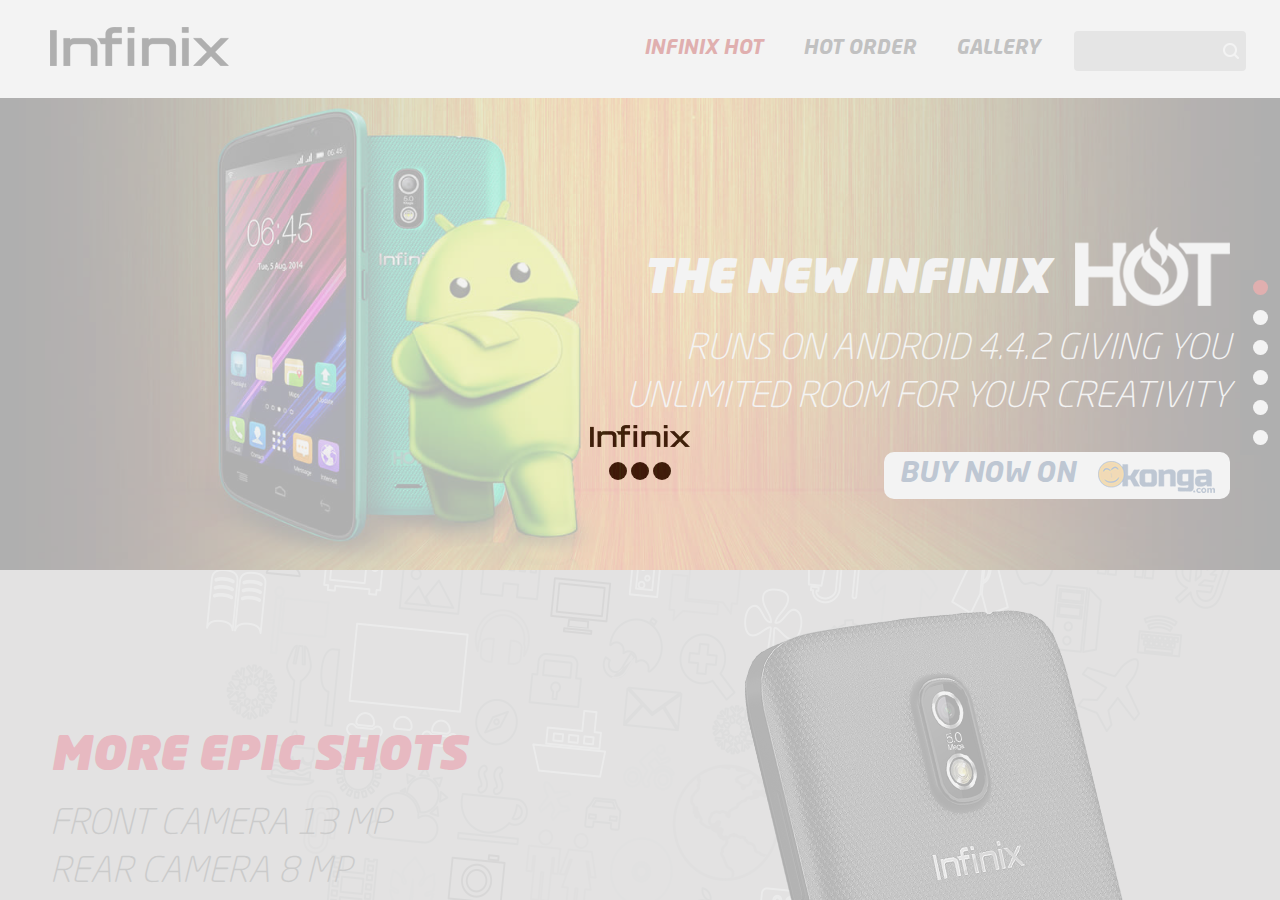
==== index.html @ accd4ad2 "initial commit" ====
<!doctype html>
<html>
<head>
<meta charset="utf-8">
<title>Infinix HOT</title>
<meta name="viewport" content="width=device-width, initial-scale=1.0" />
<meta name="HandheldFriendly" content="True">
<meta name="MobileOptimized" content="320">
<link href="css/styles.css" rel="stylesheet" type="text/css">
<script type="text/javascript" src="js/jquery-1.10.2.min.js"></script>
<script type="text/javascript" src="js/jquery.scrollto.js"></script>
<script type="text/javascript" src="js/waypoints.min.js"></script>
<script type="text/javascript" src="js/waypoints-sticky.min.js"></script>
<script type="text/javascript" src="js/common.js"></script>
<script type="text/javascript" src="js/scroller.js"></script>
</head>

<body>
<!-- main-wrapper -->
<div id="main-wrapper">
	
  <!-- top-wrapper -->
  <div id="top-wrapper" class="clearfloat">
  	<a href="index.html" class="logo">
    	<img src="images/logo.png" alt="Infinix" />
    </a>
    
    <!-- menu-wrapper -->
    <div id="menu-wrapper">
    	<ul id="main-menu">
      	<li class="active"><a href="index.html">Infinix Hot</a></li>
        <li><a href="hotorder.html">Hot Order</a></li>
        <li><a href="gallery.html">Gallery</a></li>
      </ul>
      
      <div class="search-wrapper clearfloat">
      	<form action="#" method="post">
        	<input type="text" class="textbox" />
          <input type="submit" value="" class="btn-search" />
        </form>
      </div>
      
    </div>
    <!-- menu-wrapper end -->
    
  </div>
  <!-- top-wrapper end -->
  
  <!-- scroller -->
  <div class="scroller">
  	<ul>
    	<li><a href="#home" class="active">Home</a></li>
      <li><a href="#shots">Shots</a></li>
      <li><a href="#music">Music</a></li>
      <li><a href="#space">Space</a></li>
      <li><a href="#colours">Colours</a></li>
      <li><a href="#processor">Processor</a></li>
    </ul>
  </div>
  <!-- scroller end -->
  
  <!-- banner -->
  <div id="home" class="home-banner">
  	<img src="images/home-banner.jpg" alt="Home Banner" />
    <div class="text-wrapper">
    	<h2>The New Infinix</h2>
    	<p>
      	Runs on Android 4.4.2 giving you <br/>
        unlimited room for your creativity
      </p>
      <a href="#" class="cta"><span>Buy Now On</span></a>
    </div>
  </div>
  <!-- banner end -->
  
  <!-- shots-banner -->
  <div id="shots" class="shots-banner">
  	<img src="images/infinix-mobile-1.png" alt="More Epic Shots" />
    <div class="text-wrapper">
    	<h2>More Epic Shots</h2>
      <p>
      	Front Camera 13 MP<br/>
      	Rear Camera 8 MP
      </p>
      <a href="#" class="cta"><span>Buy Now On</span></a>
    </div>
  </div>
  <!-- shots-banner end -->
  
  <!-- music-banner -->
  <div id="music" class="music-banner">
		<img src="images/music-banner.jpg" alt="More Music" />
    <div class="text-wrapper">
    	<h2>Get More Music</h2>
      <p>High dynamic range speakers<br/>
      with great boom sound</p>
      <a href="#" class="cta"><span>Buy Now On</span></a>
    </div>
  </div>
  <!-- music-banner end -->
  
  <!-- space-banner -->
  <div id="space" class="space-banner clearfloat">
  	<img src="images/space-banner.jpg" alt="More Space" />
    <div class="text-wrapper">
    	<h2>More Storage</h2>
      <p>
      	Play more with 1GB RAM and <br/> 
        Upto 32GB in built memory
      </p>
      <a href="#" class="cta"><span>Buy Now On</span></a>
    </div>
  </div>
  <!-- space-banner end -->
  
  <!-- colours-banner -->
  <div id="colours" class="colours-banner">
		<img src="images/colours-banner.jpg" alt="Vibrant Colours" />
    <div class="text-wrapper">
    	<h2>Vibrant Colours</h2>
      <p>A corolla of colours to choose<br/>
      from and stand out</p>
      <a href="#" class="cta"><span>Buy Now On</span></a>
    </div>
  </div>
  <!-- colours-banner end -->
  
  <!-- processor-banner -->
  <div id="processor" class="processor-banner">
		<img src="images/processor-banner.jpg" alt="Quad 4X Processor" />
    <div class="text-wrapper">
    	<h2>Quad 4x Processor</h2>
      <p>Remarkble app perfomance with<br/>
      the new quad core processor</p>
      <a href="#" class="cta"><span>Buy Now On</span></a>
    </div>
  </div>
  <!-- processor-banner end -->
  
  <!-- footer -->
  <div id="footer" class="clearfloat">
  	<ul class="social">
    	<li>
      	<a href="#">
        	<img src="images/facebook.png" alt="Facebook" />
        </a>
      </li>
      <li>
      	<a href="#">
        	<img src="images/twitter.png" alt="Twitter" />
        </a>
      </li>
      <li>
      	<a href="#">
        	<img src="images/google-plus.png" alt="Google Plus" />
        </a>
      </li>
    </ul>
    <div class="copyright">&copy; 2014 infinix HOT - all rights reserved.</div>
  </div>
  <!-- footer end -->
  
</div>
<!-- main-wrapper end -->


<!-- preloader -->
<div class="preloader">
	
  <div class="spinner">
  	<span class="logo"><img src="images/logo.png" alt="Logo" /></span>
    <div class="bounce1"></div>
    <div class="bounce2"></div>
    <div class="bounce3"></div>
  </div>
</div>
<!-- preloader end -->
</body>
</html>
---- css/styles.css ----
/*---------- RESET ----------*/
html, body, div, span, applet, object, iframe, h1, h2, h3, h4, h5, h6, p, blockquote, pre, a, abbr, acronym, address, big, cite, code,
del, dfn, em, font, img, ins, kbd, q, s, samp, small, strike, strong, sub, sup, tt, var, b, u, i, center, dl, dt, dd, ol, ul, li,
fieldset, form, label, legend, table, caption, tbody, tfoot, thead, tr, th, td {
	margin: 0;
	padding: 0;
	border: 0;
	outline: 0;
	font-size: 100%;
	vertical-align: baseline;
	background: transparent;
}
*{-webkit-tap-highlight-color: rgba(0, 0, 0, 0);}
input,textarea{-webkit-border-radius:0;}
input[type=submit],
input[type=button]{-webkit-appearance:none;}
body{line-height:1;-webkit-text-size-adjust:none;}
ol, ul{list-style:none;}
blockquote, q{quotes:none;}
blockquote:before, blockquote:after, q:before, q:after{content: '';content:none;}
:focus{outline:0;}
ins{text-decoration:none;}
del{text-decoration:line-through;}
table{border-collapse:collapse;border-spacing:0;}

/*---------- FONTS ----------*/
@font-face {
	font-family: "NeoSans-BoldItalic";
	src: url('fonts/NeoSansStd-BoldItalic.eot');
	src: url('fonts/NeoSansStd-BoldItalic.eot?#iefix') format('embedded-opentype'),
	url('fonts/NeoSansStd-BoldItalic.svg') format('svg'),
	url('fonts/NeoSansStd-BoldItalic.woff') format('woff'),
	url('fonts/NeoSansStd-BoldItalic.ttf') format('truetype');
	font-weight: normal;
	font-style: normal;
}

@font-face {
	font-family: "NeoSans-Light";
	src: url('fonts/NeoSansStd-Light.eot');
	src: url('fonts/NeoSansStd-Light.eot?#iefix') format('embedded-opentype'),
	url('fonts/NeoSansStd-Light.svg') format('svg'),
	url('fonts/NeoSansStd-Light.woff') format('woff'),
	url('fonts/NeoSansStd-Light.ttf') format('truetype');
	font-weight: normal;
	font-style: normal;
}

@font-face {
	font-family: "NeoSans-Ultra";
	src: url('fonts/NeoSansStd-Ultra.eot');
	src: url('fonts/NeoSansStd-Ultra.eot?#iefix') format('embedded-opentype'),
	url('fonts/NeoSansStd-Ultra.svg') format('svg'),
	url('fonts/NeoSansStd-Ultra.woff') format('woff'),
	url('fonts/NeoSansStd-Ultra.ttf') format('truetype');
	font-weight: normal;
	font-style: normal;
}

@font-face {
	font-family: "NeoSans-UltraItalic";
	src: url('fonts/NeoSansStd-UltraItalic.eot');
	src: url('fonts/NeoSansStd-UltraItalic.eot?#iefix') format('embedded-opentype'),
	url('fonts/NeoSansStd-UltraItalic.svg') format('svg'),
	url('fonts/NeoSansStd-UltraItalic.woff') format('woff'),
	url('fonts/NeoSansStd-UltraItalic.ttf') format('truetype');
	font-weight: normal;
	font-style: normal;
}

@font-face {
    font-family: 'ds-digitalitalic';
    src: url('fonts/ds-digii-webfont.eot');
    src: url('fonts/ds-digii-webfont.eot?#iefix') format('embedded-opentype'),
         url('fonts/ds-digii-webfont.woff2') format('woff2'),
         url('fonts/ds-digii-webfont.woff') format('woff'),
         url('fonts/ds-digii-webfont.ttf') format('truetype'),
         url('fonts/ds-digii-webfont.svg#ds-digitalitalic') format('svg');
    font-weight: normal;
    font-style: normal;

}


/*---------- GENERAL STYLES ----------*/
h1, h2, h3{font-family:'NeoSans-Light', Arial, sans-serif;font-weight:normal;line-height:27px;color:#fff;}
h1{line-height:34px;font-size:28px;}
p{margin-bottom:30px;line-height:24px;}
a{text-decoration:none;color:#c60e3b;
	-webkit-transition: all 0.5s linear;
  -moz-transition: all 0.5s linear;
  -o-transition: all 0.5s linear;
  -ms-transition: all 0.5s linear;
  transition: all 0.5s linear;
}
a:hover{color:#616161;}
img{max-width:100%;width:100%;padding:0;margin:0;border:none;display:block;}
.hidden{display:none;}
.clearfloat{zoom:1;}
.clearfloat:before,
.clearfloat:after{content:"";display:table;}
.clearfloat:after{clear:both;}
.align-left{float:left;}
.align-right{float:right;}

/* Spinner */
.preloader{width:100%;height:100%;position:fixed;background-color:#efefef;display:block;top:0;left:0;z-index:9999;}
.preloader .logo{width:100px;margin:0 auto 15px auto;display:block;}
.spinner {
  margin:auto;
  width:100px;
	height:50px;
  text-align:center;
	position:absolute;
	left:0;right:0;top:0;bottom:0;
}

.spinner > div {
  width: 18px;
  height: 18px;
  background-color: #000;
  border-radius: 100%;
  display: inline-block;
  -webkit-animation: bouncedelay 1.4s infinite ease-in-out;
  animation: bouncedelay 1.4s infinite ease-in-out;
  /* Prevent first frame from flickering when animation starts */
  -webkit-animation-fill-mode: both;
  animation-fill-mode: both;
}

.spinner .bounce1 {
  -webkit-animation-delay: -0.32s;
  animation-delay: -0.32s;
}

.spinner .bounce2 {
  -webkit-animation-delay: -0.16s;
  animation-delay: -0.16s;
}


@-webkit-keyframes bouncedelay {
  0%, 80%, 100% { -webkit-transform: scale(0.0) }
  40% { -webkit-transform: scale(1.0) }
}

@keyframes bouncedelay {
  0%, 80%, 100% { 
    transform: scale(0.0);
    -webkit-transform: scale(0.0);
  } 40% { 
    transform: scale(1.0);
    -webkit-transform: scale(1.0);
  }
}

/* Messages */
.message{font-size:14px;padding:15px;margin-bottom:15px;border:1px solid;}
.message.success{background:#CBFFCB;border-color:#254925;color:#254925;}
.message.notice{background: #93C7FF;border-color: #000055;color:#000055;}
.message.warning{background: #FFC738;border-color: #5C4C1A;color:#5C4C1A;}
.message.error{background: #FFA9A9;border-color:#B90000;color:#B90000;}

/* Button */
.btn{height:39px;line-height:39px;color:#fff;padding:0 10px;min-width:100px;background-color:#b70000;border:0 none;margin:0;
	display:inline-block;*display:inline;zoom:1;vertical-align:top;cursor:pointer;font-size:16px;
	font-family:'NeoSans-BoldItalic', Arial, sans-serif;
	-webkit-transition: all 0.5s linear;
  -moz-transition: all 0.5s linear;
  -o-transition: all 0.5s linear;
  -ms-transition: all 0.5s linear;
  transition: all 0.5s linear;
}
.btn:hover{color:#fff;background-color:#444;}

/*---------- BUTTON CTA ----------*/
.cta{display:block;position:absolute;height:32px;font-family:'NeoSans-BoldItalic', Arial, sans-serif;color:#3b5c88;
	text-transform:uppercase;font-size:28px;background-color:#fff;padding:9px 15px 6px 15px;
	-webkit-border-radius:20px;
	-moz-border-radius:20px;
	border-radius:10px;
}
.cta span{display:block;background:url(../images/konga.png) right center no-repeat;padding-right:140px;cursor:pointer;height:32px;}
.cta:hover{color:#444;}

/*---------- LAYOUT ----------*/
html, body, #main-wrapper{height:100%;width:100%;}
#main-wrapper{height:100%;width:100%;overflow-x: hidden;}
body{font-family:'NeoSans-Light', Arial, sans-serif;font-size:17px;color:#fff;background-color:#000;}
#main-wrapper{transition:all 0.4s ease-in-out 0s;position:relative;background-color:#fff;}

/*--- Top Wrapper ---*/
#top-wrapper{background-color:#fff;position:relative;padding:27px 0;}
#top-wrapper.stuck{position:fixed;top:0;z-index:2000;width:100%;}
#top-wrapper .logo{width:179px;float:left;margin-left:50px;}


/*----- MENU -----*/
#menu-wrapper{float:right;padding-right:34px;}
#main-menu{font-size:0;text-align:right;margin:12px 0 0 0;display:inline-block;*display:inline;zoom:1;vertical-align:top;}
#main-menu > li{display:inline-block;*display:inline;zoom:1;vertical-align:top;margin:0 20px;}
#main-menu > li a{font-family:'NeoSans-BoldItalic', Arial, sans-serif;font-size:20px;color:#444;text-transform:uppercase;}
#main-menu > li.active a,
#main-menu > li a:hover{color:#b70000;}

/*----- SEARCH -----*/
.search-wrapper{display:inline-block;*display:inline;zoom:1;vertical-align:top;height:40px;margin:4px 0 0 10px;background-color:#ccc;
	border-radius:4px;
}
.search-wrapper .textbox{background-color:#ccc;font-family:Arial, sans-serif;font-size:16px;font-style:italic;
	color:#fff;line-height:26px;padding:0px 5px 0px 10px;display:block;float:left;width:120px;border:0 none;margin:7px 0 0 7px;}
.search-wrapper .btn-search{display:block;width:30px;height:30px;border:0 none;float:left;padding:0;margin:0;cursor:pointer;
	background-image:url(../images/search.png);background-position:center 12px;background-repeat:no-repeat;background-color:transparent;
}

/*----- FORM -----*/
form .fieldset .field{margin-top:15px;overflow:hidden;}
form .fieldset .field:first-child{margin-top:0;}
form .fieldset .field .inline{width:48%;}
form .fieldset .field label{color:#fff;font-weight:bold;}
form .fieldset .field input[type="text"],
form .fieldset .field textarea{background-color:#fff;font-family:Arial, sans-serif;color:#444;padding:10px;
	border:1px solid #fff;resize:none;display:block;margin-top:5px;font-size:14px;width:100%;
	box-sizing:border-box;
	-webkit-box-sizing:border-box;
	-moz-box-sizing:border-box;
}
form .fieldset .field textarea{height:100px;overflow:auto;}
form .fieldset .field input[type="text"]:focus,
form .fieldset .field textarea:focus{border-color:#616161;}

/*----- SCROLLER -----*/
.scroller{width:20px;position:fixed;right:0;top:30%;background-color:rgba(0,0,0,0.6);z-index:99;padding:10px;
}
.scroller li{margin-top:15px;}
.scroller li:first-child{margin-top:0;}
.scroller li a{width:15px;height:15px;background-color:#fff;margin:0 auto;text-indent:-9999px;display:block;
	border-radius:15px;
	-moz-border-radius:15px;
	-webkit-border-radius:15px;
}
.scroller li a:hover{background-color:#ccc;}
.scroller li a.active{background-color:#b70000;}

/*----- BANNERS -----*/
.home-banner{position:relative;background-color:#000;}
.home-banner img{max-width:1600px;margin:0 auto;}
.home-banner .text-wrapper{position:absolute;bottom:25%;right:50px;text-align:right;}
.home-banner .text-wrapper h2{font-family:'NeoSans-UltraItalic', Arial, sans-serif;font-size:60px;text-transform:uppercase;margin-bottom:20px;
	background:url(../images/hot-logo.png) right bottom no-repeat;padding:62px 180px 0 0;line-height:50px;}
.home-banner .text-wrapper p{font-family:'NeoSans-Light', Arial, sans-serif;font-size:40px;font-style:italic;line-height:48px;color:#fff;
	text-transform:uppercase;}
.home-banner .text-wrapper .cta{right:0;}

.shots-banner{position:relative;background:url(../images/epic-shots-bg.png) 80% top #c1bfbf no-repeat;height:580px;overflow:hidden;}
.shots-banner img{width:436px;float:right;margin:40px 100px 0 0;}
.shots-banner .text-wrapper{position:absolute;top:30%;left:50px;width:600px;}
.shots-banner .text-wrapper h2{font-family:'NeoSans-UltraItalic', Arial, sans-serif;font-size:60px;text-transform:uppercase;margin-bottom:30px;
	color:#d12844;}
.shots-banner .text-wrapper p{font-family:'NeoSans-Light', Arial, sans-serif;font-size:36px;font-style:italic;line-height:48px;color:#6b6b6b;
	text-transform:uppercase;}
.shots-banner .text-wrapper .cta{left:0;}

.music-banner{position:relative;background-color:#1fc1b0;}
.music-banner img{max-width:1352px;margin:0 auto;}
.music-banner .text-wrapper{position:absolute;top:30%;right:50px;text-align:right;}
.music-banner .text-wrapper h2{font-family:'NeoSans-UltraItalic', Arial, sans-serif;font-size:60px;text-transform:uppercase;margin-bottom:30px;
	color:#221001;}
.music-banner .text-wrapper p{font-family:'NeoSans-Light', Arial, sans-serif;font-size:40px;font-style:italic;line-height:48px;color:#fff;
	text-transform:uppercase;}
.music-banner .text-wrapper .cta{right:0;}

.space-banner{position:relative;background-color:#ea002c;}
.space-banner img{max-width:1600px;margin:0 auto;}
.space-banner .text-wrapper{position:absolute;top:30%;left:50px;width:600px;}
.space-banner .text-wrapper h2{font-family:'NeoSans-UltraItalic', Arial, sans-serif;font-size:60px;text-transform:uppercase;margin-bottom:30px;
	color:#fff;}
.space-banner .text-wrapper p{font-family:'NeoSans-Light', Arial, sans-serif;font-size:36px;font-style:italic;line-height:48px;color:#fff;
	text-transform:uppercase;}
.space-banner .text-wrapper .cta{left:0;}

.power-banner{position:relative;background-color:#31B7DD;}
.power-banner .text-wrapper{position:absolute;top:25%;left:50px;width:600px;}
.power-banner .text-wrapper h2{text-transform:uppercase;font-size:79px;line-height:90px;margin-bottom:15px;color:#b70000;
	font-family:'NeoSans-UltraItalic', Arial, sans-serif;}
.power-banner .text-wrapper p{font-size:22px;line-height:30px;text-transform:uppercase;
	font-family:'NeoSans-BoldItalic', Arial, sans-serif;}

.music-player-banner{position:relative;background-color:#AC9B9C;}
.music-player-banner .text-wrapper{position:absolute;top:25%;left:50px;width:650px;}
.music-player-banner .text-wrapper h2{text-transform:uppercase;font-size:143px;line-height:143px;margin-bottom:40px;color:#D6D5D5;
	font-family:'NeoSans-UltraItalic', Arial, sans-serif;text-shadow: 4px 9px 10px rgba(50, 50, 50, 1);}
.music-player-banner .text-wrapper p{font-size:26px;line-height:30px;text-transform:uppercase;
	font-family:'NeoSans-BoldItalic', Arial, sans-serif;}
	
.processor-banner{position:relative;background-color:#07e2f8;}
.processor-banner img{max-width:1600px;margin:0 auto;}
.processor-banner .text-wrapper{position:absolute;top:30%;right:50px;text-align:right;}
.processor-banner .text-wrapper h2{font-family:'NeoSans-UltraItalic', Arial, sans-serif;font-size:60px;text-transform:uppercase;margin-bottom:30px;
	color:#fff;}
.processor-banner .text-wrapper p{font-family:'NeoSans-Light', Arial, sans-serif;font-size:40px;font-style:italic;line-height:48px;color:#fff;
	text-transform:uppercase;}
.processor-banner .text-wrapper .cta{right:0;}

.camera-banner{position:relative;background-color:#5ABA47;}
.camera-banner .text-wrapper{position:absolute;bottom:25px;text-align:center;width:100%;}
.camera-banner .text-wrapper h2{font-size:81px;line-height:81px;margin-bottom:20px;color:#b50904;
	font-family:'NeoSans-UltraItalic', Arial, sans-serif;}
.camera-banner .text-wrapper p{font-size:26px;line-height:30px;font-family:'NeoSans-BoldItalic', Arial, sans-serif;}

.colours-banner{position:relative;background-color:#1fc1b0;}
.colours-banner img{margin:0 auto;}
.colours-banner .text-wrapper{position:absolute;top:30%;right:50px;text-align:right;}
.colours-banner .text-wrapper h2{font-family:'NeoSans-UltraItalic', Arial, sans-serif;font-size:60px;text-transform:uppercase;margin-bottom:30px;
	color:#e53c3c;}
.colours-banner .text-wrapper p{font-family:'NeoSans-Light', Arial, sans-serif;font-size:40px;font-style:italic;line-height:48px;color:#000;
	text-transform:uppercase;}
.colours-banner .text-wrapper .cta{right:0;}

.order-banner{position:relative;background:url(../images/order-bg.png) right top no-repeat #000;height:100%;background-attachment: fixed;background-position-y: 0px;}
.order-banner .phone{height:auto;width:18%;position:absolute;left:50px;top:12%;}
.order-banner .text-wrapper{position:absolute;top:10%;right:50px;width:70%;}
.order-banner .text-wrapper h2{text-transform:uppercase;font-size:150px;line-height:150px;
	font-family:'ds-digitalitalic', Arial, sans-serif;}
.order-banner .text-wrapper p{font-size:60px;line-height:65px;font-family:'NeoSans-UltraItalic', Arial, sans-serif;color:#fff;
	margin:0;text-transform:uppercase;}
.order-banner .btns-wrapper{font-size:0;margin-top:40px;width:374px;}
.order-banner .btns-wrapper a{display:inline-block;*display:inline;zoom:1;vertical-align:top;width:185px;}
.order-banner .btns-wrapper a.disabled{cursor:default;
	zoom: 1;
	filter: alpha(opacity=20);
	opacity: 0.2;
}
.order-banner .social-wrapper{display:block;font-size:0; margin-top:40px;}
.order-banner .social-wrapper li{display:inline-block;*display:inline;zoom:1;vertical-align:top;margin-left:10px;}
.order-banner .social-wrapper li:first-child{margin-left:0;}
.order-banner .social-wrapper li a{display:block;width:47px;}

.notify-banner{position:relative;background-color:#1fc1b0;height:650px;background:url(../images/music-banner.jpg) center top no-repeat #1fc1b0;
 -webkit-background-size: cover;
	-moz-background-size: cover;
	-o-background-size: cover;
	background-size:cover;
	filter: progid:DXImageTransform.Microsoft.AlphaImageLoader(src='../images/music-banner', sizingMethod='scale');
	-ms-filter: "progid:DXImageTransform.Microsoft.AlphaImageLoader(src='../images/music-banner', sizingMethod='scale')";
}
.notify-banner .text-wrapper{position:absolute;top:20%;right:50px;text-align:right;width:600px;}
.notify-banner .text-wrapper h2{font-size:140px;line-height:140px;margin-bottom:20px;color:#fff;
	font-family:'NeoSans-UltraItalic', Arial, sans-serif;text-shadow: 4px 9px 10px rgba(50, 50, 50, 1);}
.notify-banner .text-wrapper h2 span{font-size:100px;}
.notify-banner .text-wrapper h3{text-transform:uppercase;font-size:50px;line-height:50px;margin-bottom:20px;color:#13212E;
	font-family:'NeoSans-UltraItalic', Arial, sans-serif;}
.notify-banner .text-wrapper p{font-size:26px;line-height:30px;font-family:'NeoSans-BoldItalic', Arial, sans-serif;}
.notify-banner .text-wrapper .cta{right:0;}
.notify-banner .form-wrapper{position:absolute;top:10%;right:10%;width:430px;}
.notify-banner .form-wrapper h2{text-transform:uppercase;font-size:50px;line-height:50px;margin-bottom:20px;color:#fff;
	font-family:'NeoSans-UltraItalic', Arial, sans-serif;}

/*----- Banner Sep -----*/
.banner-sep{height:99px;background:url(../images/yellow-bg.png) center top repeat-x #FFB40F;}
.banner-sep h2{font-family:'NeoSans-Light', Arial, sans-serif;text-align:center;font-weight:bold;font-size:40px;text-transform:uppercase;line-height:99px;}

/*----- Specs Strip -----*/
.specs-wrapper{background-color:#F2F1EE;padding:48px 26px;}
.specs-wrapper-inner{border:6px solid #94D60A;padding:36px 24px;
	-webkit-border-radius:20px;
	-moz-border-radius:20px;
	border-radius:20px;
}

.specs{font-size:0;text-align:center;}
.specs li{display:inline-block;*display:inline;zoom:1;vertical-align:top;}
.specs li .icon{width:86px;}
.specs li.sep{width:5%;height:87px;background:url(../images/specs/sep.png) center center no-repeat;}

/*---- Specifications Detailed -----*/ 
.specifications-wrapper{background-color:#f4f3f4;padding:50px;}
.specifications-wrapper h2{font-family:Arial, sans-serif;color:#444;text-transform:uppercase;font-size:58px;line-height:58px;}
.specifications-wrapper .cols-wrapper{padding:50px 0 0 0;}
.specifications-wrapper .cols-wrapper .col-left{float:left; width:55%;}
.specifications-wrapper .cols-wrapper .col-right{float:right;width:40%;}
.specifications-wrapper .table-left{float:left;width:45%;}
.specifications-wrapper .table-right{float:right;width:45%;}
.specifications-wrapper table{font-family:Arial, sans-serif;width:100%;}
.specifications-wrapper table td{padding:10px;background-color:#E0E1E2;border:2px solid #fff;font-size:14px;line-height:18px;
	vertical-align:middle;color:#444;}
.specifications-wrapper table .heading{font-weight:bold;background-color:#08BE95;color:#fff;font-size:18px;}
.specifications-wrapper table .heading_sm{font-weight:bold;background-color:#08BE95;color:#fff;font-size:14px;}
.specifications-wrapper table .spacer{background-color:transparent;border:0 none;padding:20px;}
.specifications-wrapper .tech-wrapper{margin-top:40px;}

/*----- Gallery -----*/
.gallery{font-size:0;}
.gallery li{width:25%;display:inline-block;*display:inline;zoom:1;vertical-align:top;border:1px solid #000;box-sizing:border-box;
	-moz-box-sizing:border-box;-webkit-box-sizing:border-box;}
.gallery li a{display:block;background:url(../images/loading.gif) center center no-repeat #fff;min-height:200px;
	position:relative;cursor:zoom-in;}


/*---------- FOOTER ----------*/
#footer{background-color:#fff;padding:30px 50px;}
#footer .social{font-size:0;text-align:center;float:left;}
#footer .social li{margin:0 8px;display:inline-block;*display:inline;zoom:1;vertical-align:top;}
#footer .social li a{display:block;width:38px;
	zoom: 1;
	filter: alpha(opacity=70);
	opacity: 0.7;
}

#footer .social li a:hover{
	filter: alpha(opacity=100);
	opacity: 1;
}

#footer .copyright{font-size:18px;font-family:'NeoSans-Light', Arial, sans-serif;text-align:right;font-weight:bold;color:#848484;
	text-transform:uppercase;margin-top:14px;float:right;}

/*Media queries - mobile starts here */
@media only screen and (max-width: 1500px){

	/*home banner*/

	.home-banner .text-wrapper h2  {
		font-size: 47px;
	}

	.home-banner .text-wrapper p {
		font-size: 35px;
	}

	/*shots banner*/

	.shots-banner .text-wrapper h2{
		font-size: 47px;
	}

	.shots-banner .text-wrapper p {
		font-size: 35px;
	}

	/*Music banner*/

	.music-banner .text-wrapper h2 {
		font-size: 47px;
	}

	.music-banner .text-wrapper p {
		font-size: 35px;
	}

	/*Music banner*/

	.space-banner .text-wrapper h2 {
		font-size: 47px;
	}

	.space-banner .text-wrapper p {
		font-size: 35px;
	}

	/*Colors banner*/

	.colours-banner .text-wrapper h2 {
		font-size: 47px;
	}

	.colours-banner .text-wrapper p {
		font-size: 35px;
	}

	/*Processors banner*/

	.processor-banner .text-wrapper h2 {
		font-size: 47px;
	}

	.processor-banner .text-wrapper p {
		font-size: 35px;
	}
}

@media only screen and (max-width: 1024px){
	 
 	/*home banner*/

 	.home-banner .text-wrapper h2  {
 		font-size: 36px;
 		background-size: 25% 49%;
		background-position-y: 48px;
		padding: 62px 154px 0 0;
 	}

 	.home-banner .text-wrapper p {
 		font-size: 28px;
 		line-height: 38px;
 	}

 	/*shots banner*/

 	.shots-banner .text-wrapper h2{
 		font-size: 36px; 
 	}

 	.shots-banner .text-wrapper p {
 		font-size: 28px;
 		line-height: 38px;
 	}

 	/*Music banner*/

 	.music-banner .text-wrapper h2 {
 		font-size: 36px;
 	}

 	.music-banner .text-wrapper p {
 		font-size: 28px;
 		line-height: 38px;
 	}

 	/*Music banner*/

 	.space-banner .text-wrapper h2 {
 		font-size: 36px;
 	}

 	.space-banner .text-wrapper p {
 		font-size: 28px;
 		line-height: 38px;
 	}

 	/*Colors banner*/

 	.colours-banner .text-wrapper h2 {
 		font-size: 36px;
 	}

 	.colours-banner .text-wrapper p {
 		font-size: 28px;
 		line-height: 38px;
 	}

 	/*Processors banner*/

 	.processor-banner .text-wrapper h2 {
 		font-size: 36px;
 	}

 	.processor-banner .text-wrapper p {
 		font-size: 28px;
 		line-height: 38px;
 	}

 	.order-banner .text-wrapper h2 {
 		font-size: 100px;
 		line-height: 111px;
 	}

 	.order-banner .text-wrapper p {
		font-size: 38px;
		line-height: 41px;
	}

	.order-banner .btns-wrapper {
		margin-top: 13px;
	}
	.order-banner .social-wrapper {
		margin-top: 24px;
	}
}


@media only screen and (max-width: 800px){
	/*logo*/

	#top-wrapper .logo {
		width: 128px;
		margin-left: 38px;
	}

     #top-wrapper .logo img{
     	max-width: 68%;
     }

     /*menu*/
     #main-menu > li {
     	margin: 0 9px;
     }

     #main-menu > li a{
     	font-size: 15px;
     }

     /*.search-wrapper*/
     .search-wrapper {
         margin: -6px 0 0 10px;
     }
	/*home banner*/

 	.home-banner .text-wrapper h2  {
 		font-size: 24px;
 		background-size: 20% 35%;
 		background-position-y: 57px;
 		padding: 62px 100px 0 0;
 		margin-bottom: 0;
 	}

 	.home-banner .text-wrapper p {
 		font-size: 20px;
 		line-height: 31px;
 		margin-bottom: 8px;
 	}

 	/*shots banner*/

 	.shots-banner .text-wrapper h2{
 		font-size: 24px;
 		margin-bottom: 10px;
 	}

 	.shots-banner .text-wrapper p {
 		font-size: 20px;
 		line-height: 31px;
 		margin-bottom: 8px;
 	}

 	/*Music banner*/

 	.music-banner .text-wrapper h2 {
 		font-size: 24px;
 		margin-bottom: 10px;
 	}

 	.music-banner .text-wrapper p {
 		font-size: 20px;
 		line-height: 31px;
 		margin-bottom: 8px;
 	}

 	/*Music banner*/

 	.space-banner .text-wrapper h2 {
 		font-size: 24px;
 		margin-bottom: 10px;
 	}

 	.space-banner .text-wrapper p {
 		font-size: 20px;
 		line-height: 31px;
 		margin-bottom: 8px;
 	}

 	/*Colors banner*/

 	.colours-banner .text-wrapper h2 {
 		font-size: 24px;
 		margin-bottom: 8px;
 	}

 	.colours-banner .text-wrapper p {
 		font-size: 20px;
 		line-height: 31px;
 	}

 	/*Processors banner*/

 	.processor-banner .text-wrapper h2 {
 		font-size: 24px;
 		margin-bottom: 8px;
 		margin-bottom: 10px;
 	}

 	.processor-banner .text-wrapper p {
 		font-size: 20px;
 		line-height: 31px;
 	}

 	.shots-banner {
	 	position: relative;
	 	height: 369px;
 	}

 	.shots-banner img {
	 	width: 266px;
 	}

 	.cta span {
	 	background-size: 77px;
	 	padding-top: 4px;
	 	background-position-y: 1px;
	 	margin-top: -5px;
	 	padding-right: 90px;
 	}

 	.cta {
	 	height: 26px;
	 	font-size: 18px;
	 	padding: 19px 15px 6px 15px;
 	}

 	#footer .copyright {
 		font-size: 14px;
 		width: 100%;
 		text-align: center;
 	}

 	#footer .social {
		width: 100%;
	}

	.order-banner .text-wrapper {
		top: 33%;
		right: 92px;
    }
	
	.order-banner .phone {
	 	position: static; 
		margin: 10px auto;
	}

	.specifications-wrapper .cols-wrapper .col-right {
		float: none;
		width: 43%;
		margin: 0 auto;
	}


	.specifications-wrapper .cols-wrapper .col-left {
		float: left;
		width: 100%;
		margin-top: 50px;
	}

	.gallery li {
		width: 50%;
	}

	.order-banner .text-wrapper h2{
		font-size: 160px;
		line-height: 170px;
    }

	.order-banner .text-wrapper p {
		font-size: 68px;
		line-height: 74px;
	}

	.specifications-wrapper h2 {
		text-align: center;
		font-size: 30px;
	}

	.specifications-wrapper .table-left {
		float: left;
		width: 100%;
	}

	.specifications-wrapper .table-right {
		float: left;
		width: 100%;
	}

	.order-banner {
		background-position-y: 350px;
	
		padding-top: 117px;
}
}

@media only screen and (max-width: 640px){

	.colours-banner .text-wrapper, .space-banner .text-wrapper, .processor-banner .text-wrapper, .music-banner .text-wrapper {
		top:15%;
	}

	.home-banner .text-wrapper {
		bottom: 36%;
	}

	#menu-wrapper{
		display: none;
	}

	.scroller li a {
		width: 10px;
		height: 10px;
   }

   .scroller {
		width: 13px;
	}

	.order-banner .text-wrapper h2{
		font-size: 99px;
	}

	.order-banner .text-wrapper p {
		font-size: 28px;
		line-height: 34px;
	}

	.specifications-wrapper h2 {
		text-align: center;
		font-size: 30px;
	}

	.specifications-wrapper .table-left {
		float: left;
		width: 100%;
	}

	.specifications-wrapper .table-right {
		float: left;
		width: 100%;
	}

}

@media only screen and (max-width: 480px){

	.home-banner .text-wrapper h2, .shots-banner .text-wrapper h2, .music-banner .text-wrapper h2, .space-banner .text-wrapper h2, .colours-banner .text-wrapper h2, .processor-banner .text-wrapper h2{
		font-size: 16px;
	}

	.home-banner .text-wrapper p, .shots-banner .text-wrapper p, .music-banner .text-wrapper p, .space-banner .text-wrapper p, .colours-banner .text-wrapper p, .processor-banner .text-wrapper p{
		font-size: 12px;
		line-height: 17px;
	}

	.shots-banner {
		height: 249px;
	}

	.shots-banner img {
		width: 170px;
		margin: 38px 67px 0 0;
	}

	#footer .copyright {
		font-size: 10px;
		width: 100%;
		text-align: center;
	}

	#footer .social li a {
		width: 26px;
	}

	#footer {
		padding: 19px 50px;
	}

	.scroller li a {
		width: 10px;
		height: 10px;
   }

	.colours-banner .cta, .processor-banner .cta, .music-banner .cta, #music .cta{
		width: 100%;
		font-size: 15px;
	}

	.music-banner .text-wrapper .cta span {
		font-size: 13px;
		padding-right: 75px;
		background-size: 70px;
	}

	.music-banner .text-wrapper .cta{
		padding: 17px 10px 0px 11px;
	}


	.colours-banner .text-wrapper p, .processor-banner .text-wrapper p{
		margin-bottom: 4px;
	}

	#footer .social {
		width: 100%;
	}

	.order-banner .text-wrapper h2{
		font-size: 99px;
	}

	.order-banner .text-wrapper p {
		font-size: 28px;
		line-height: 34px;
	}

	.specifications-wrapper h2 {
		text-align: center;
		font-size: 30px;
	}

	.specifications-wrapper .table-left {
		float: left;
		width: 100%;
	}

	.specifications-wrapper .table-right {
		float: left;
		width: 100%;
	}
}

@media only screen and (max-width: 320px){
	#footer .social {
		width: 100%;
	}
}
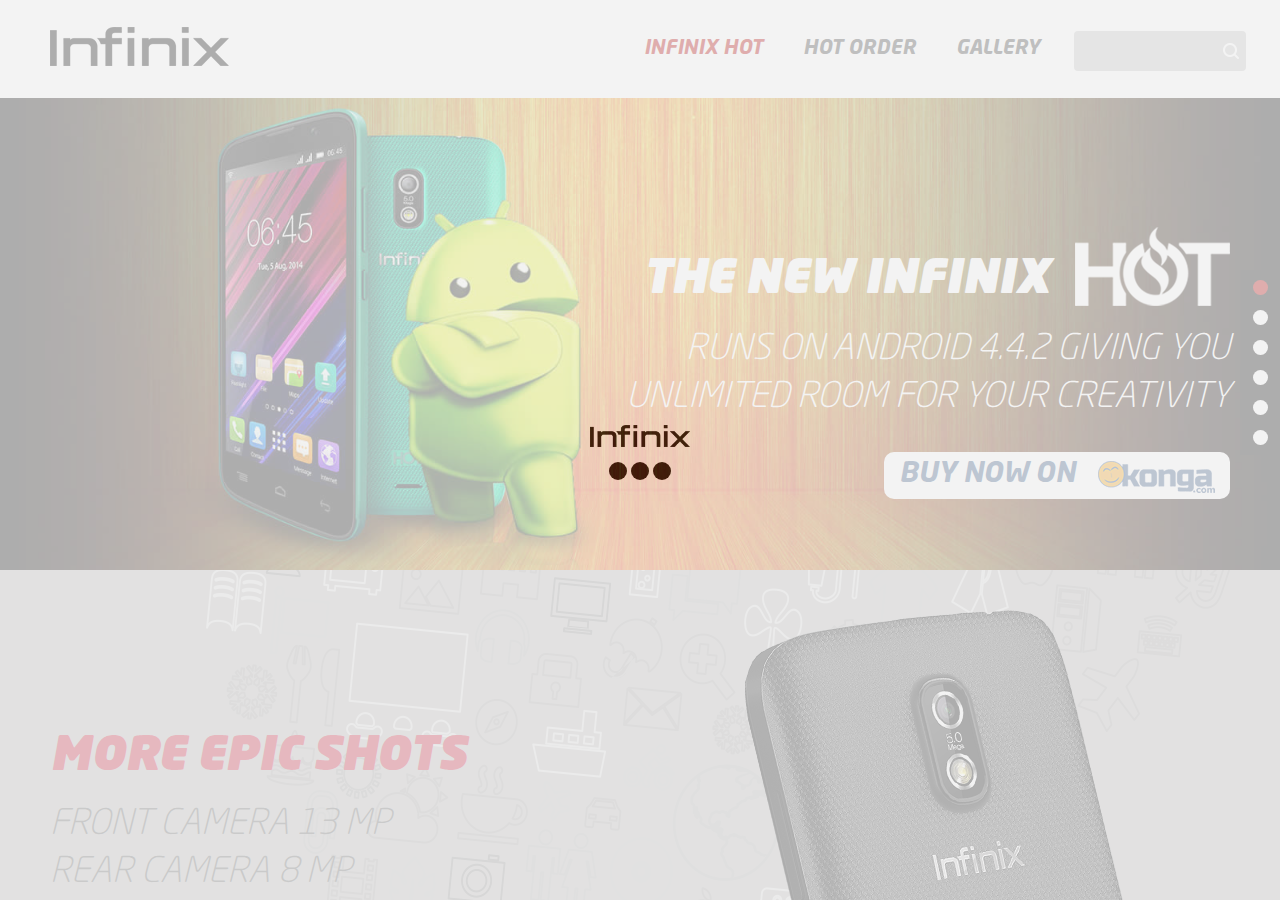
==== commit a75f61d2: "test commit" ====
--- a/index.html
+++ b/index.html
@@ -42,6 +42,8 @@
       
     </div>
     <!-- menu-wrapper end -->
+    <!-- Useless vcomment -->
+    <!-- Another useless one -->
     
   </div>
   <!-- top-wrapper end -->
